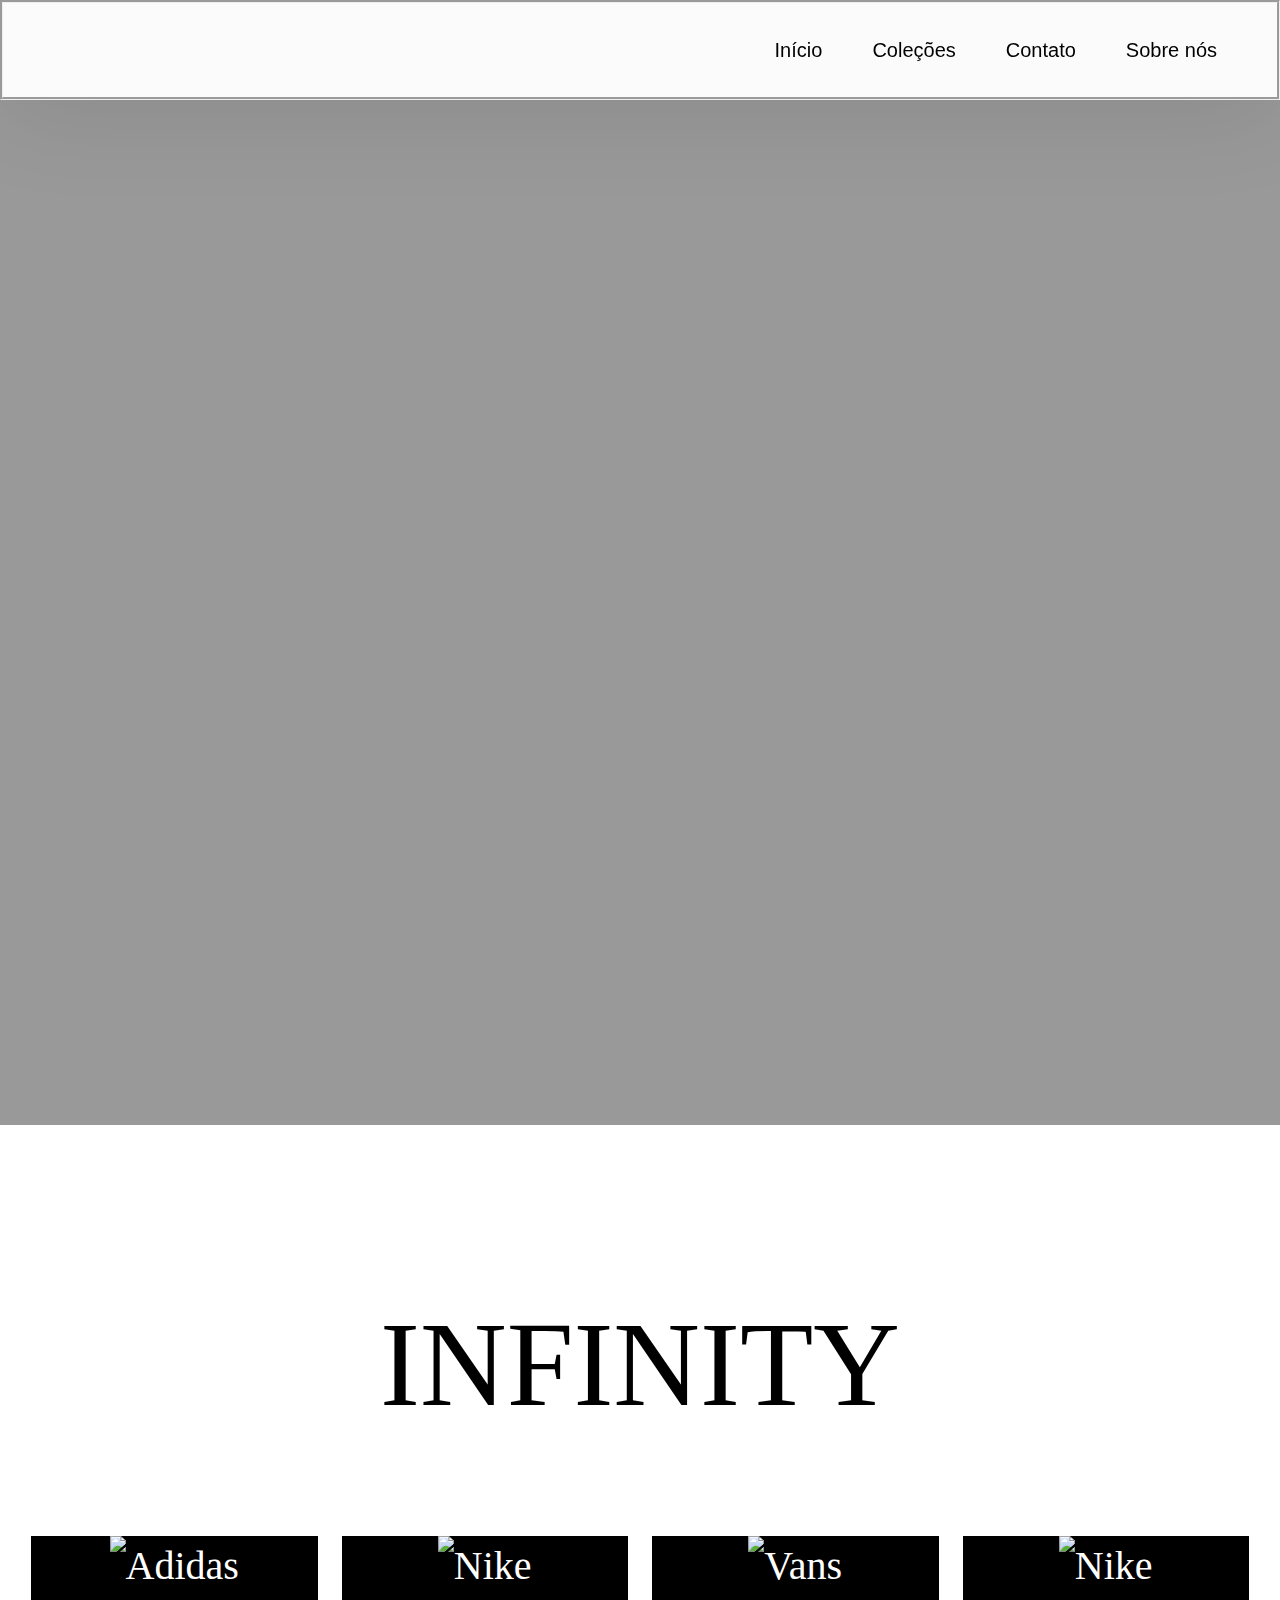
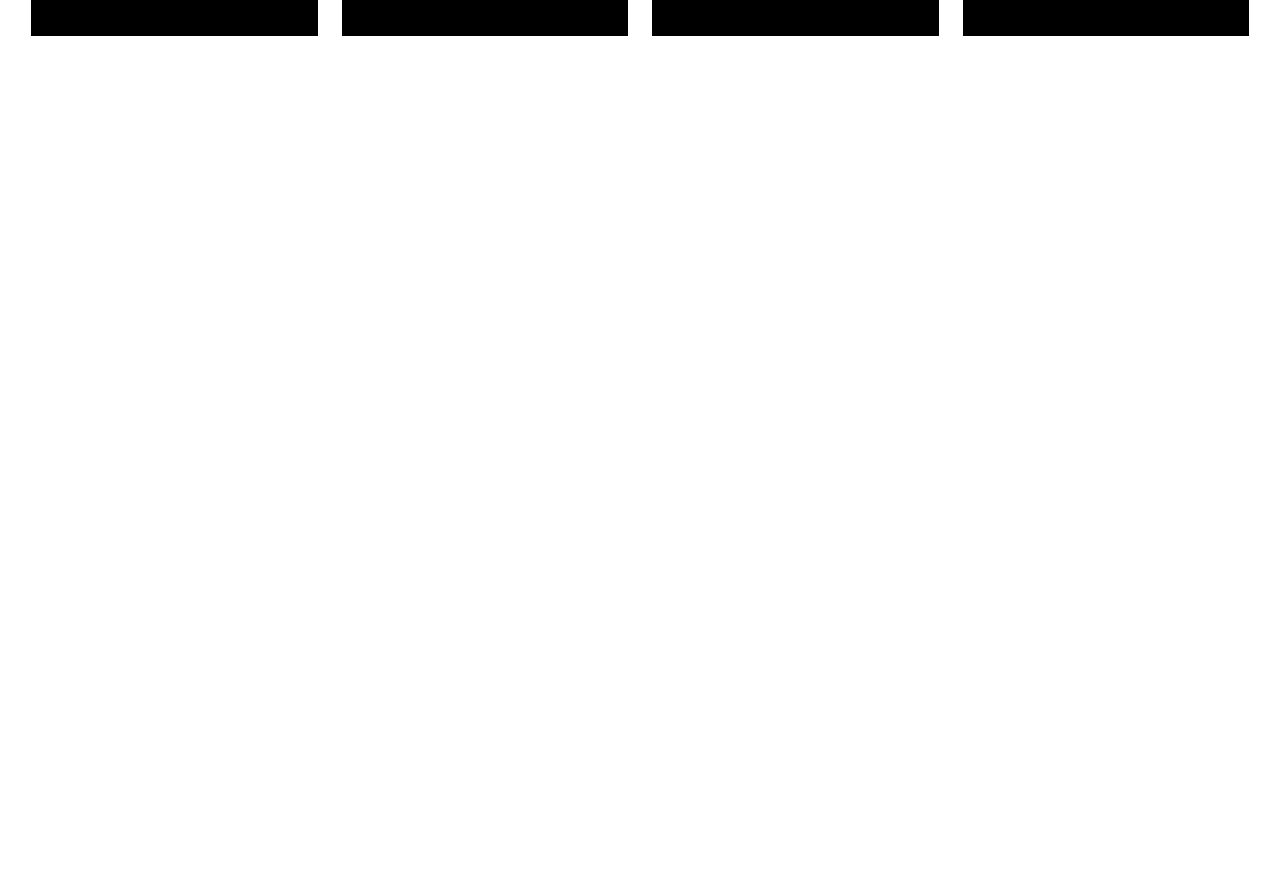
==== index.html @ 361f82e5 "Add files via upload" ====
<!DOCTYPE html>
<html lang="en">
<head>
  <meta charset="UTF-8">
  <link rel="shortcut icon" href="img/infinitodragão2.xcf" type="imagens/x-icon" widht="100px">
  <title>Infinity</title>
  <link rel="stylesheet" href="estilo.css">

</head>
<body>
  <header class="header">
    
    <h1><img src="img/infinty - logo.png" width="150px" alt=""  ></h1>
    <nav>
      <ul>
        <div style="text-align: left;"></div>
        
        <li class="li"> <a href="index.html">Início</a></li>
        <li class="li"> <a href="colecao.html">Coleções</a></li>
        <li class="li"> <a href="contato.html">Contato</a></li>
        <li class="li"> <a href="quemsomos.html">Sobre nós</a></li>
      </div>
      </ul>
    </nav>
  </header>

      <div>
      <section class="hero">
      <video class="hero-video" autoplay muted loop>
        <source src="img/Vídeo para YouTube do metaverso cósmico neon (1).mp4" type="video/mp4">
        
      </video></div>
     </header>

     
     <div class="jumbotron2">
      <div class="jumbotron-text2">
          <div class="animacao h1">
                      <h1 id="textoAnimado"></h1>
                    </div>
                    
                  
                    <script src="script.js"></script>
      
        
  

        <main>
          <section class="fornecedores">
            
            <div class="fornecedores-grid">
              <div class="produto">
                <a href="#">
                  <img src="img/1e4fa2137603735.620e126ab1709.gif"  height="1000px"  alt="Adidas">
                 
                  <h2>ADIDAS</h2>
              
                </a>
              </div>
              <div class="produto">
           
                <a href="#">
                  <img src="" height="5000px" alt="Nike">
                  <h2>Nike</h2>

         
                </a>
              </div>
              <div class="produto">
           
                <a href="#">
                  <img src="img/vanss.gif" height="780px" alt="Vans">
                  <h2>Vans</h2>

                </a>
              </div>
              <div class="produto">
           
                <a href="#">
                  <img src="img/giphy.gif" height="780px" alt="Nike">
                  <h2>PUMA</h2>
                  </div>


                  
          













            </div>
              </div>
                </a>
                  <body>
                  
                  </body>
                  </html>
---- estilo.css ----
style
* {
  box-sizing: border-box;
  margin: 0 auto;
  padding: 0px;
  
}

.header {
  position: fixed;
  width: 100%;
  z-index: 1000;
  background: #000;
  background: #ececec;
  box-shadow: 0 10px 100px rgba(0, 0, 0, 0.1); }
  .header__content {
    display: flex;
    align-items: center;
    justify-content: space-between;
    padding: 1rem 5rem; }
    @media only screen and (max-width: 56.25em) {
      .header__content {
        padding: 0 2rem; } }
  .header__logo-container {
    display: flex;
    align-items: center;
    cursor: pointer;
    color: #333;
    transition: color .3s; }
    .header__logo-container:hover {
      color: #000; }
  .header__logo-img-cont {
    width: 5rem;
    height: 5rem;
    border-radius: 50px;
    overflow: hidden;
    margin-right: 1.5rem;
    background: #0062b9; }
    @media only screen and (max-width: 56.25em) {
      .header__logo-img-cont {
        width: 4.5rem;
        height: 4.5rem;
        margin-right: 1.2rem; } }
  .header__logo-img {
    width: 100%;
    height: 100%;
    object-fit: cover;
    object-position: center;
    display: block; }
  .header__logo-sub {
    font-size: 1.8rem;
    text-transform: uppercase;
    font-weight: 700;
    letter-spacing: 1px; }
  .header__links {
    display: flex; }
    @media only screen and (max-width: 37.5em) {
      .header__links {
        display: none; } }
  .header__link {
    padding: 2.2rem 3rem;
    display: inline-block;
    font-size: 1.6rem;
    color: #333;
    text-transform: uppercase;
    letter-spacing: 1px;
    font-weight: 700;
    transition: color .3s; }
    .header__link:hover {
      color: blue }
    @media only screen and (max-width: 56.25em) {
      .header__link {
        padding: 3rem 1.8rem;
        font-size: 1.5rem; } }
  .header__main-ham-menu-cont {
    display: none;
    width: 3rem;
    padding: 2.2rem 0; }
    @media only screen and (max-width: 37.5em) {
      .header__main-ham-menu-cont {
        display: block; } }
  .header__main-ham-menu {
    width: 100%; }
  .header__main-ham-menu-close {
    width: 100%; }
  .header__sm-menu {
    background: #fff;
    position: absolute;
    width: 100%;
    top: 100%;
    visibility: hidden;
    opacity: 0;
    transition: all .3s;
    box-shadow: 0px 5px 5px 0px rgba(0, 0, 0, 0.1);
    -webkit-box-shadow: 0px 5px 5px 0px rgba(0, 0, 0, 0.1);
    -moz-box-shadow: 0px 5px 5px 0px rgba(0, 0, 0, 0.1); }
    .header__sm-menu--active {
      visibility: hidden;
      opacity: 0; }
      @media only screen and (max-width: 37.5em) {
        .header__sm-menu--active {
          visibility: visible;
          opacity: 1; } }
  .header__sm-menu-link a {
    display: block;
    text-decoration: none;
    padding: 2.5rem 3rem;
    font-size: 1.6rem;
    color: #333;
    text-align: right;
    border-bottom: 1px solid #eee;
    font-weight: 700;
    text-transform: uppercase;
    letter-spacing: 2px;
    transition: color .3s; }
    .header__sm-menu-link a:hover {
      color: #000; }
  .header__sm-menu-link:first-child a {
    border-top: 1px solid #eee; }
  .header__sm-menu-link-last {
    border-bottom: 0; }

.main-footer {
  background: #000;
  color: #fff; }
  .main-footer__upper {
    display: flex;
    justify-content: space-between;
    padding: 8rem 0; }
    @media only screen and (max-width: 56.25em) {
      .main-footer__upper {
        padding: 6rem 0; } }
    @media only screen and (max-width: 37.5em) {
      .main-footer__upper {
        display: block; } }
  .main-footer__row-1 {
    order: 2; }
    @media only screen and (max-width: 56.25em) {
      .main-footer__row-1 {
        margin-bottom: 5rem; } }
  .main-footer__row-2 {
    width: 40%;
    order: 1;
    max-width: 50rem; }
    @media only screen and (max-width: 56.25em) {
      .main-footer__row-2 {
        width: 100%; } }
  .main-footer__short-desc {
    margin-top: 2rem;
    color: #000;
    font-size: 1.5rem;
    line-height: 1.7; }
  .main-footer__social-cont {
    margin-top: 2rem; }
  .main-footer__icon {
    margin-right: 1rem;
    width: 2.5rem; }
    .main-footer__icon--mr-none {
      margin-right: 0; }
  .main-footer__lower {
    padding: 4rem 0;
    border-top: 1px solid #000;
    color: #000;
    font-size: 1.2rem;
    text-align: left;
    text-align: center; }
    .main-footer__lower a {
      text-decoration: underline;
      font-weight: bold;
      margin-left: 2px; }
    @media only screen and (max-width: 56.25em) {
      .main-footer__lower {
        padding: 3.5rem 0; } }





.nav_logo{
  width: 100px;
  height: 70px;
  transform: translate(-1500%,15%);
  
   
}

.barra{
  
  background-color: #734f4f;
}
.header li{
  font-family: 'Gill Sans', 'Gill Sans MT', Calibri, 'Trebuchet MS', sans-serif;

}





.header{
  position: fixed;
  display: flex;
  justify-content: space-between;
  align-items: center;
  padding: 1rem;
  font-family: 'Times New Roman', Times, serif;
  height: 100px;
  background-color: #fffffff6;
  border-style: groove;
  
}


nav ul {
  display: flex;
  list-style: none;
}

nav ul li {
  position: relative;
  margin-right: 5rem;
}

nav a {
  color: #000000;
  
  
}

.hero {
  position: relative;
  height: 125vh;
  background: linear-gradient(to bottom, rgba(0,0,0,0.4), rgba(0,0,0,0.4)), url('img/Vídeo\ para\ YouTube\ do\ metaverso\ cósmico\ neon\ \(1\).mp4') no-repeat center center fixed;
  background-size: cover;
}

.hero-video {
  position: absolute;
  top: -5%;
  left: 0;
  width: 118%;
  height: 115%;
  z-index: 0;
  opacity: 4.8;
}

.hero-content {
  position: absolute;
  top: 50%;
  left: 0;
  transform: translate(-50%, -50%);
  text-align: center;
  color:#000;
}

.hero-content h1 {
  font-size: 4rem;
  margin-bottom: 1rem;
}

.hero-content a {
  display: inline-block;
  padding: 1rem 2rem;
  background-color: #fff;
  color: #333;
  border-radius: 5px;
  font-size: 1.5rem;
  text-transform: uppercase;
  text-decoration: none;
  margin-top: 1rem;
}



 footer {
    position: absolute;
    bottom: -10%;
    width: 2220%;
    height: 50px; /* altura do rodapé */
    background-color: (0, 0, 0) /* cor de fundo do rodapé */
  }
  
  .footer-container {
    width: 150%;
    max-width: 1000px; /* largura máxima do conteúdo */
    margin: 1 auto; /* centraliza o conteúdo na horizontal */
    text-align: center; /* centraliza o texto na vertical */
    font-family: 'Times New Roman', Times, serif;
    color: #000;
    
  }
  
  .footer-container p {
    text-align: center;
    line-height: 150px; /* alinha verticalmente o texto */
    color: #000;
    margin: 0px; /* remove as margens padrão do parágrafo */
  }
  
/* estilo geral */

* {
    box-sizing: border-box;
    margin: 0;
    padding: 0;
  }
  
  body {
    font-family: Cambria, Cochin, Georgia, Times, 'Times New Roman', serif;
    font-size: 20px;
    line-height: 1.5;
    color: #f0f0f0(12, 11, 11);
  }
  
  header, main, footer {
    max-width: 2500px;
    margin: 10 auto;
  }
  
  /* estilo dos produtos */
  
  .produtos {
    
    text-align: center;
    font-family: 'Times New Roman', Times, serif;
   
  }
  
  .produtos h1 {
    font-size: 36px;
    font-weight: bold;
    margin-bottom: 20px;
    
  }
  .produtos h2 {
    font-size: 36px;
    font-weight: bold;
    margin-bottom: 20px;
    align-items: end;
    
  }
  
  
  .produtos-grid {
    display: grid;
    grid-template-columns: repeat(4, 1fr);
    grid-gap: 20px;
    background-color: #070606;
  }
  
  .produto {
    border: 10px solid  ;
    padding: px;
    background-color: #000000;
    text-align: center;
  }
  
  .produto img {
    width: 100%;
    max-height: 300px;
    object-fit: initial;
    margin-bottom: 10px;

  }

  /* estilo dos fornecedorres */
  
  .fornecedores {
    margin-top: 50px;
    text-align: center;
    font-family:Georgia, 'Times New Roman', Times, serif;
    transition: all 0.2s ease;
   
  }
  
  .fornecedores h1 {
    font-size: 36px;

    margin-bottom: 20px;
    
  }
  
  .fornecedores-grid {
    display: grid;
    grid-template-columns: repeat(4, 1fr);
    grid-gap: 4px;
    transition: all 0.2s ease;
    background-color: #ffffff;
   
    
    
  }
  
  .fornecedores {
    border: 1px solid;
    padding: 20px;
    background-color: #ffffff;
    text-align: center;
    transition: all 0.2s ease;
  }
  
  .fornecedores img {
    width: 100%;
    max-height: 600px;
    object-fit: initial;
    margin-bottom: 10px;
    transition: all 0.2s ease;
    

  }

html {
  font-size: 62.5%;
  scroll-behavior: smooth; }
  @media only screen and (max-width: 75em) {
    html {
      font-size: 59%; } }
  @media only screen and (max-width: 56.25em) {
    html {
      font-size: 56%; } }
  @media only screen and (min-width: 112.5em) {
    html {
      font-size: 65%; } }

body {
  box-sizing: border-box;
  position: relative;
  line-height: 1.5;
  font-family: sans-serif;
  overflow-x: hidden;
  overflow-y: scroll;
  font-family: 'Source Sans Pro', sans-serif; }

a {
  text-decoration: none;
  color: inherit; }

li {
  list-style: none; }

input:focus,
button:focus,
a:focus,
textarea:focus {
  outline: none; }

button {
  border: none;
  cursor: pointer; }

textarea {
  resize: none; }

.heading-primary {
  font-size: 6rem;
  text-transform: uppercase;
  letter-spacing: 3px;
  text-align: center; }
  @media only screen and (max-width: 37.5em) {
    .heading-primary {
      font-size: 4.5rem; } }

.heading-sec__mb-bg {
  margin-bottom: 11rem; }
  @media only screen and (max-width: 56.25em) {
    .heading-sec__mb-bg {
      margin-bottom: 8rem; } }

.heading-sec__mb-med {
  margin-bottom: 9rem; }
  @media only screen and (max-width: 56.25em) {
    .heading-sec__mb-med {
      margin-bottom: 8rem; } }

.heading-sec__main {
  display: block;
  font-size: 4rem;
  text-transform: uppercase;
  letter-spacing: 1px;
  letter-spacing: 3px;
  text-align: center;
  margin-bottom: 3.5rem;
  position: relative; }
  .heading-sec__main--lt {
    color: #fff; }
    .heading-sec__main--lt::after {
      content: '';
      background: #fff !important; }
  .heading-sec__main::after {
    content: '';
    position: absolute;
    top: calc(100% + 1.5rem);
    height: 5px;
    width: 3rem;
    background: #0062b9;
    left: 50%;
    transform: translateX(-50%);
    border-radius: 5px; }
    @media only screen and (max-width: 37.5em) {
      .heading-sec__main::after {
        top: calc(100% + 1.2rem); } }


.heading-sm {
  font-size: 2.2rem;
  text-transform: uppercase;
  letter-spacing: 1px; }

.main-container {
  max-width: 120rem;
  margin: auto;
  width: 92%; }

.btn {
  background: #fff;
  color: #333;
  text-transform: uppercase;
  letter-spacing: 2px;
  display: inline-block;
  font-weight: 700;
  border-radius: 5px;
  box-shadow: 0 5px 15px 0 rgba(0, 0, 0, 0.15);
  transition: transform .3s; }
  .btn:hover {
    transform: translateY(-3px); }
  .btn--bg {
    padding: 1.5rem 8rem;
    font-size: 2rem; }
  .btn--med {
    padding: 1.5rem 5rem;
    font-size: 1.6rem; }
  .btn--theme {
    background: #0062b9;
    color: #fff; }
  .btn--theme-inv {
    color: #0062b9;
    background: #fff;
    border: 2px solid #0062b9;
    box-shadow: none;
    padding: calc(1.5rem - 2px) calc(5rem - 2px); }

.sec-pad {
  padding: 12rem 0; }
  @media only screen and (max-width: 56.25em) {
    .sec-pad {
      padding: 8rem 0; } }

.text-primary {
  color: #fff;
  font-size: 2.2rem;
  text-align: center;
  width: 100%;
  line-height: 1.6; }
  @media only screen and (max-width: 37.5em) {
    .text-primary {
      font-size: 2rem; } }


.contact {
  background: linear-gradient(to right, rgba(0, 110, 219, 0.8), rgba(176, 6, 255, 0.8)), url(../../assets/svg/common-bg.svg);
  background-size: cover;
  background-position: center; }
  .contact__form-container {
    box-shadow: 0 0 10px rgba(255, 255, 255, 0.1);
    background: white;
    padding: 4rem;
    margin-top: 6rem;
    max-width: 80rem;
    text-align: right;
    width: 95%;
    border-radius: 5px;
    margin: 5rem auto 0 auto; }
    @media only screen and (max-width: 37.5em) {
      .contact__form-container {
        padding: 3rem; } }
  .contact__form-field {
    margin-bottom: 4rem; }
    @media only screen and (max-width: 37.5em) {
      .contact__form-field {
        margin-bottom: 3rem; } }
  .contact__form-label {
    color: #666;
    font-size: 1.4rem;
    letter-spacing: 1px;
    font-weight: 700;
    margin-bottom: 1rem;
    display: block;
    text-align: left; }
  .contact__form-input {
    color: #333;
    padding: 2rem;
    width: 100%;
    border: 1px solid #ebebeb;
    font-size: 1.6rem;
    letter-spacing: 0px;
    background: #f0f0f0;
    border-radius: 5px;
    font-weight: 600;
    /* Code for Modern Browsers */
    /* Code for WebKit, Blink, Edge */
    /* Code for Internet Explorer 10-11 */
    /* Code for Microsoft Edge */
    /* Code for Mozilla Firefox 4 to 18 */
    /* Code for Mozilla Firefox 19+ */ }
    .contact__form-input::placeholder {
      color: #999;
      font-weight: 600;
      font-size: 1.6rem; }
    .contact__form-input::-webkit-input-placeholder {
      color: #999;
      font-weight: 600;
      font-size: 1.6rem; }
    .contact__form-input:-ms-input-placeholder {
      color: #999;
      font-weight: 600;
      font-size: 1.6rem; }
    .contact__form-input::-ms-input-placeholder {
      color: #999;
      font-weight: 600;
      font-size: 1.6rem; }
    .contact__form-input:-moz-placeholder {
      opacity: 1;
      color: #999;
      font-weight: 600;
      font-size: 1.6rem; }
    .contact__form-input::-moz-placeholder {
      opacity: 1;
      color: #999;
      font-weight: 600;
      font-size: 1.6rem; }
  .contact__btn {
    width: 30%;
    padding: 2rem 4rem;
    font-size: 1.6rem; }
    @media only screen and (max-width: 37.5em) {
      .contact__btn {
        width: 100%; } }
























































        body {
          font-family: 'Raleway', sans-serif;
          background: #000000(242, 242, 242, .6);
          margin: 0;
        }
        
        * {
          box-sizing: border-box
        }
        
       
        .navbar {
          background-color: rgb(255, 255, 255);
          position: fixed; 
          top: 0; 
          width: 100%; 
          display: flex;
          justify-content: center;
        }
        
        .navbar a {
          font-weight: 200;
          color: #110303;
          padding: 14px 16px;
          text-decoration: none;
        }

        .navbar2 {
          background-color:#eee(52, 24, 129);
          position: absolute; 
          top: 0; 
          width: 100%; 
          display: flex;
          justify-content: center;
        }
        
        .navbar2 a {
          font-weight: 200;
          color: #000;
          padding: 14px 16px;
          text-decoration: none;
        }

        .anchor {
          display: block;
          position: relative;
          top: -70px;
          visibility: hidden;
        }
        
        
        .jumbotron {
          height: 55vh; 
          background: linear-gradient(#485ef0f6 0%, #dddddd 100%);
          margin-bottom: 0; 
        
          display: flex;
          flex-direction: column;
        }
        
        .jumbotron-text {
      
          font-weight: 400;
          font-size: 2em;
          color: white;
          text-align: center;
          padding-top: 150px;
        }
        
        .jumbotron-text h1 {
         
          text-transform: uppercase;
          font-weight: 800;
          font-size: 3em;
          margin-bottom: 0;
          
        }
        
        .jumbotron-text p {
          margin: 0;
          align-items: center;
          text-transform: none;
          margin-bottom: 0;
        }



        .jumbotron2 {
          height: 150vh; 
          background: rgb(255, 255, 255); 
          margin-bottom: 0; 
        
          display: flex;
          flex-direction: column;
        }
        
        .jumbotron-text2 {
      
          font-family: 'Segoe UI', Tahoma, Geneva, Verdana, sans-serif;
          font-weight: 400;
          font-size: 2em;
          color: rgb(255, 255, 255);
          text-align: center;
          padding-top: 150px;
        }
        
        .jumbotron-text2 h1 {
         
          text-transform: uppercase;
          font-weight: 100;
          font-size: 3em;
          margin-bottom: 0;
          font-family: Georgia, 'Times New Roman', Times, serif;
          color: #000;
          
        }

                
        .jumbotron-text3 h3 {
         
          text-transform: uppercase;
          font-weight: 800;
          font-size: 3em;
          margin-bottom: 0;
          font-family: 'Times New Roman', Times, serif;
          color: #000;
        }

        .jumbotron-text p {
          margin: 0;
        }

        .ul-social {
          text-align: center;
          padding-left: 0;
        }
        
        .li-social-links {
          display: inline-block;
          list-style: none;
        }
        
        .social {
          font-size: 2em;
          color: white;
          padding: 20px;
        }
        
      
        #down-arrow {
      
          margin-top: auto;
          text-align: center;
         
        }
        
        #down-arrow a {
          color: rgb(255, 255, 255);
        }
        
      
        .container {
      
          display: flex;
          flex-direction: column;
        }
        
        .row {
          display: flex;
          background-color: rgb(0, 0, 0);
        }
        
        .white {
          background: rgb(172, 172, 172);
        }
        
        .side-content {
          flex: 0 0 16.6%;
          
        }
        
        .main-content {
          flex: 0 0 66.6%;
          margin-top: 2rem;
          margin-bottom: 3rem;
         
          
        }

        .content-header h2{
          font-family: 'Gill Sans', 'Gill Sans MT', Calibri, 'Trebuchet MS', sans-serif;
          

        }
        
        .side-content-sm {
          flex: 0 0 10%;
        }
        
        .main-content-lg {
          flex: 0 0 80%;
          margin-top: 2rem;
          margin-bottom: 3rem;
          
        }
        
        .box-shadow {
          -webkit-box-shadow: 0px 0px 1px 0px rgba(0,0,0,0.75);
          -moz-box-shadow: 0px 0px 1px 0px rgba(0,0,0,0.75);
          box-shadow: 0px 0px 1px 0px rgba(0,0,0,0.75);
        }
        
        h2 {
          font-weight: 200;
          font-size: 2rem;
          color: rgb(0, 0, 0);
          text-transform: uppercase;
          text-align: center;
        }
        
        .content-body {
          text-align: center;
          line-height: 1.5;
          color: #ffffff(14, 32, 110, 0.75);
           background-color: #000;
          
        }
        .content-body1 p{
          color: #ffffff;
          font-size: medium;
          font-family: 'Gill Sans', 'Gill Sans MT', Calibri, 'Trebuchet MS', sans-serif;
          text-align: center;
          line-height: 1.5;
          
        }
        

 
        
   
        .animacao h1 {
          animation: mudarPalavras 2s infinite;
        }
        
        @keyframes mudarPalavras {
          0% {
            opacity: 1;
          }
          33% {
            opacity: 0;
          }
          66% {
            opacity: 0;
          }
          100% {
            opacity: 1;
          }
        }

          .nj img{
           
            position: center;
            padding: 5px;
            background: linear-gradient(45deg, red,blue);
            border-radius: 20px;
            height: 300px;
            margin-left: 100px;
          
          }

          .texto{
            text-align: center;
            align-items: start;
            justify-items: center;
            
            
          }









          /*otavio*/


          



          .about {
            width: 100%;
            padding: 40px 0px;
            border-radius: 10px;
            border-style: ridge;
            border-color: #200c0c;
            background: #c7c7c7;
          }
          .about img {
            height: auto;
            width: 430px;
            transition: 0.5s;
            position: relative  ;
            padding: 5px;
            
            border-radius: 20px;
            height: 300px;
            justify-items: left;
            margin-left: -300px;
          
            
          }
          .img  {
        
            transform: scale(1.01);
            padding-top: 15px; /*espaçamentoentre objeto e o topo da pagina */
            left: 100px;
            overflow: hidden;
            position: static;
            
            
          }
          .about-text {
            width: 550px;
           
          }
          .main {
            width: 1130px;
            max-width: 95%;
            display: flex;
            margin: 0 auto;
            align-items: center;
            justify-content: space-around;
            background: linear-gradient(-45deg, #7e7e7ef6 0%, #000000 100%);
            
            
          }

          .main img{
            position: center;
            padding: 5px;
            background: linear-gradient(45deg, red,blue);
            border-radius: 20px;
            height: 300px;
         
          }
          .about-text h2 {
            color: white;
            font-size: 75px;
            text-transform: capitalize;
            margin-bottom: 20px;
          }
          .about-text h5 {
            color: white;
            letter-spacing: 2px;
            font-size: 22px;
            margin-bottom: 25px;
            text-transform: capitalize;
          }
          .about-text p {
            color: rgba(255, 255, 255, 0.8);
            letter-spacing: 1px;
            font-size: 18px;
            line-height: 28px;
            margin-bottom: 45px;
            font-family: 'Gill Sans', 'Gill Sans MT', Calibri, 'Trebuchet MS', sans-serif;
          }
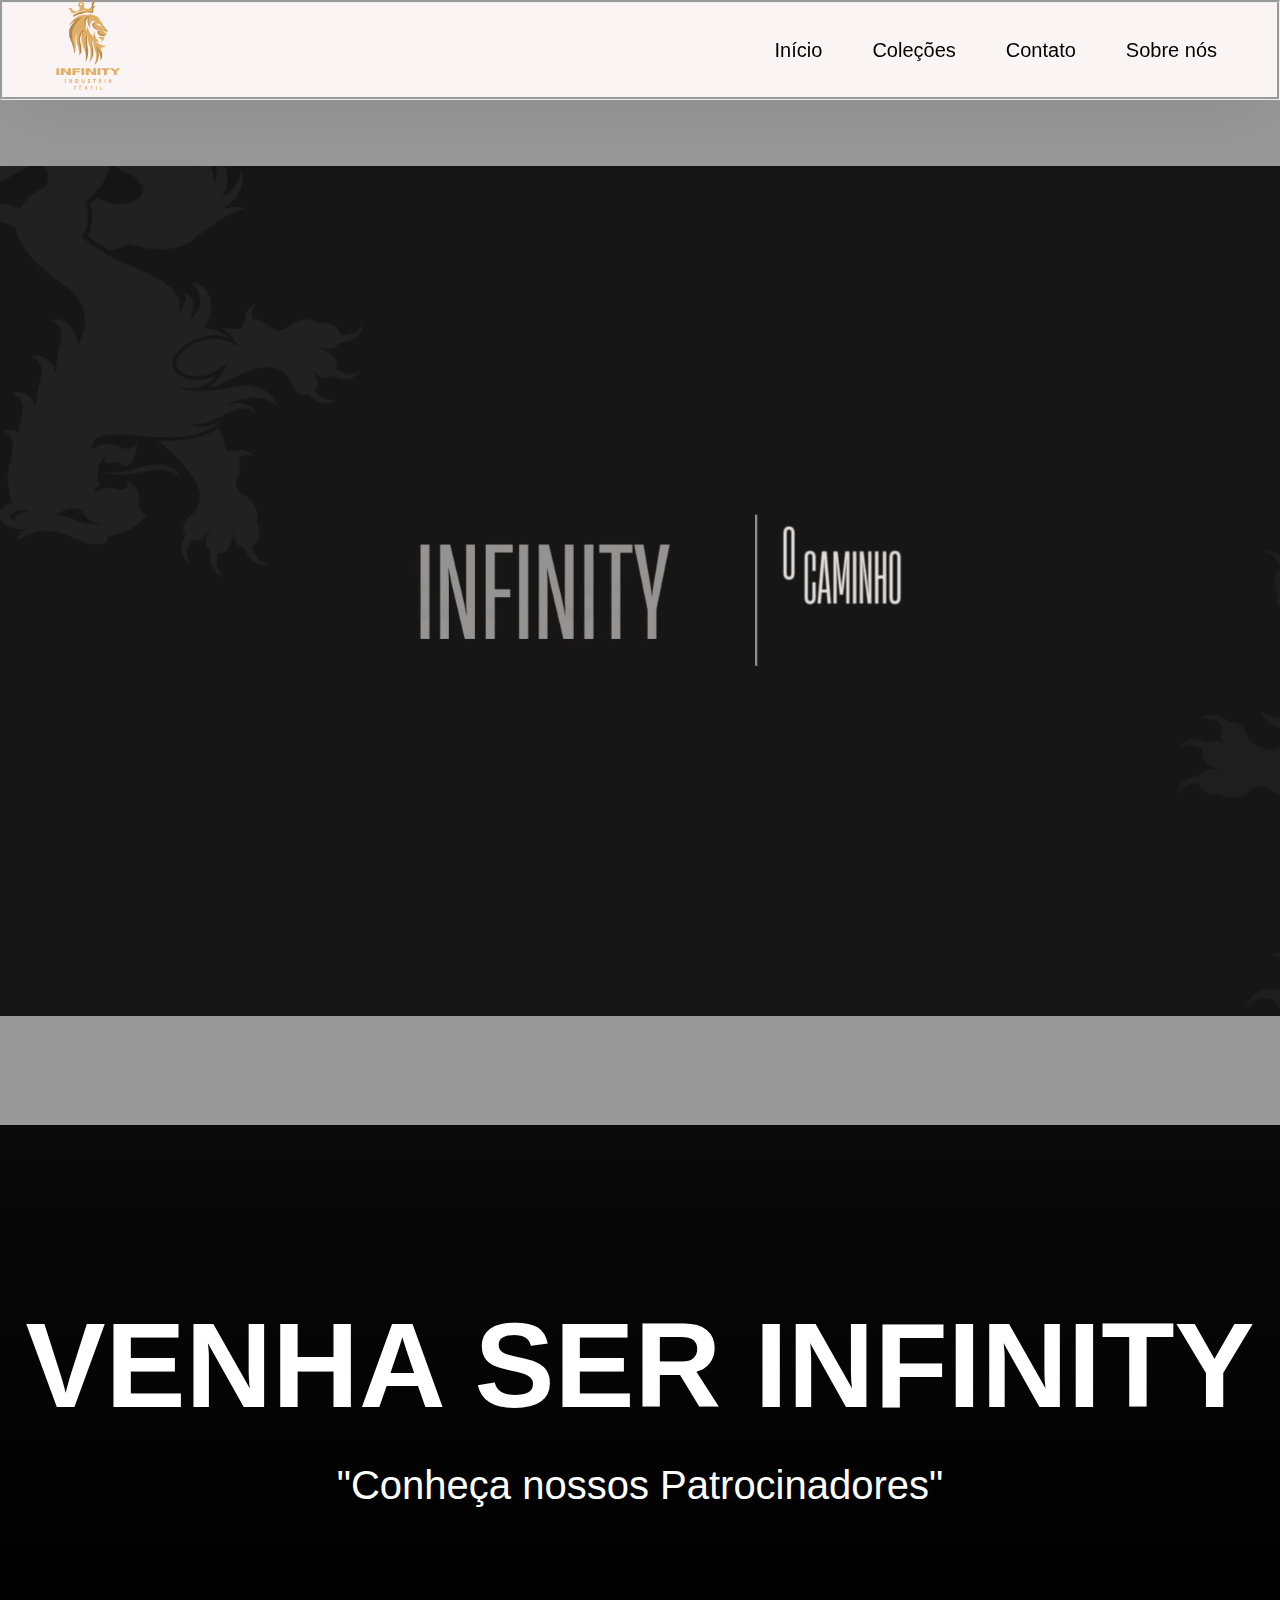
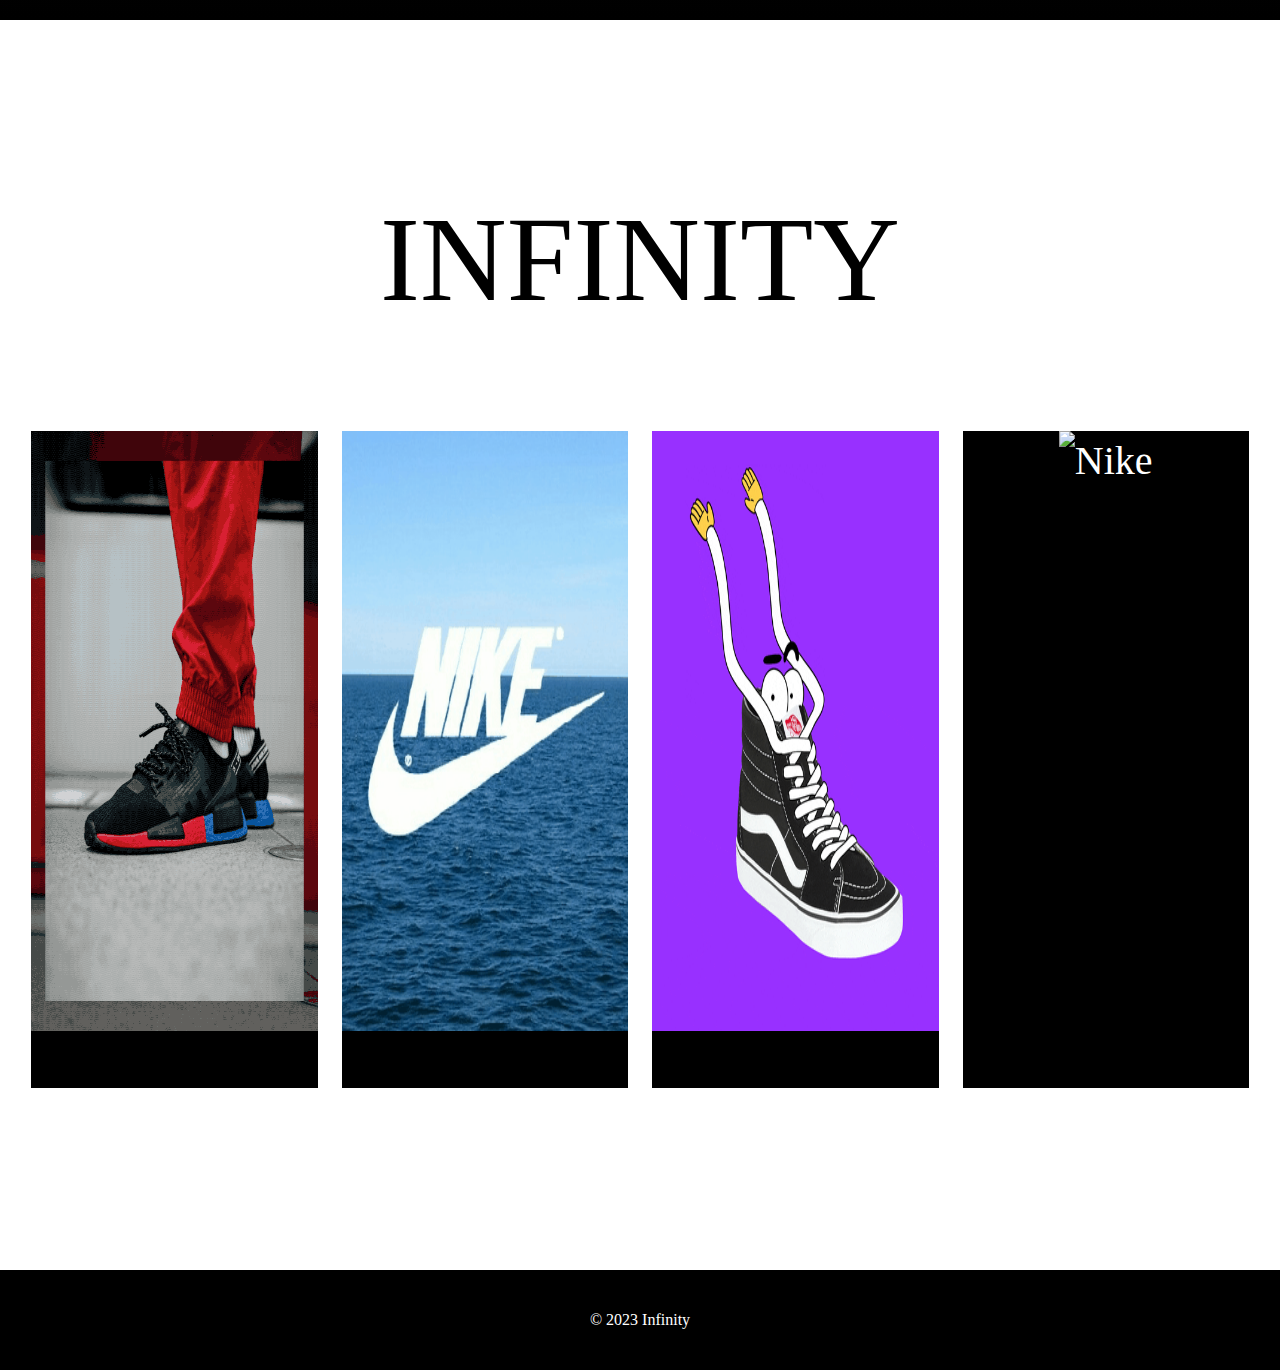
==== commit eaa53afa: "." ====
--- a/index.html
+++ b/index.html
@@ -2,18 +2,20 @@
 <html lang="en">
 <head>
   <meta charset="UTF-8">
-  <link rel="shortcut icon" href="img/infinitodragão2.xcf" type="imagens/x-icon" widht="100px">
+  <link rel="shortcut icon" href="img/Brown Mascot Lion Free Logo (1).png" type="imagens/x-icon" widht="100px">
   <title>Infinity</title>
   <link rel="stylesheet" href="estilo.css">
 
 </head>
 <body>
+
   <header class="header">
     
-    <h1><img src="img/infinty - logo.png" width="150px" alt=""  ></h1>
+    <h1><img src="img/Brown Mascot Lion Free Logo (1).png" width="150px" alt=""  ></h1>
     <nav>
       <ul>
-        <div style="text-align: left;"></div>
+        <div class="barra"></div>
+        <div style="text-align:justify;"></div>
         
         <li class="li"> <a href="index.html">Início</a></li>
         <li class="li"> <a href="colecao.html">Coleções</a></li>
@@ -23,6 +25,7 @@
       </ul>
     </nav>
   </header>
+       
 
       <div>
       <section class="hero">
@@ -31,6 +34,28 @@
         
       </video></div>
      </header>
+
+     <div class="jumbotron">
+      <div class="jumbotron-text">
+        <div style="background-color: black;"></div>
+        <h1>VENHA SER INFINITY</h1>
+        <p>"Conheça nossos Patrocinadores"</p>
+      </div>
+          <ul class="ul-social">
+        
+          <li class="li-social-links">
+            
+          </li>
+        </ul>
+      </div>
+     
+
+      
+
+
+
+
+
 
      
      <div class="jumbotron2">
@@ -41,9 +66,11 @@
                     
                   
                     <script src="script.js"></script>
+
+
+
+                    
       
-        
-  
 
         <main>
           <section class="fornecedores">
@@ -60,7 +87,7 @@
               <div class="produto">
            
                 <a href="#">
-                  <img src="" height="5000px" alt="Nike">
+                  <img src="img/ABC.gif" height="5000px" alt="Nike">
                   <h2>Nike</h2>
 
          
@@ -81,27 +108,22 @@
                   <h2>PUMA</h2>
                   </div>
 
+                  
+           
+       
 
+       
                   
-          
-
-
-
-
-
-
-
-
-
-
-
-
-
-            </div>
-              </div>
-                </a>
-                  <body>
-                  
+       
+                
+                     
+    </DIV>
+    <footer3>
+      <p>© 2023 Infinity</p>
+    </footer3>
+  </DIV>
+                  </div>
+                  </div>
                   </body>
                   </html>
                   
--- a/estilo.css
+++ b/estilo.css
@@ -1,3 +1,1354 @@
+style
+* {
+  box-sizing: border-box;
+  margin: 0 auto;
+  padding: 0px;
+}
+
+.nav_logo{
+  width: 100px;
+  height: 70px;
+  transform: translate(-1500%,15%);
+  
+}
+
+
+
+header {
+  position: relative;
+  display: flex;
+  justify-content: space-between;
+  align-items: center;
+  padding: 1rem;
+  background-color: rgb(0, 0, 0);
+  font-family: 'Times New Roman', Times, serif;
+  height: 100px;
+  
+}
+
+nav ul {
+  display: flex;
+  list-style: none;
+}
+
+nav ul li {
+  position: relative;
+  margin-right: 5rem;
+}
+
+nav a {
+  color: #000000;
+  text-decoration: aqua;
+}
+
+.hero {
+  position: relative;
+  height: 125vh;
+  background: linear-gradient(to bottom, rgba(0,0,0,0.4), rgba(0,0,0,0.4)), url('img/Vídeo\ para\ YouTube\ do\ metaverso\ cósmico\ neon\ \(1\).mp4') no-repeat center center fixed;
+  background-size: cover;
+}
+
+.hero-video {
+  position: absolute;
+  top: -5%;
+  left: 0;
+  width: 118%;
+  height: 115%;
+  z-index: 0;
+  opacity: 4.8;
+}
+
+.hero-content {
+  position: absolute;
+  top: 50%;
+  left: 0;
+  transform: translate(-50%, -50%);
+  text-align: center;
+  color:#000;
+}
+
+.hero-content h1 {
+  font-size: 4rem;
+  margin-bottom: 1rem;
+}
+
+.hero-content a {
+  display: inline-block;
+  padding: 1rem 2rem;
+  background-color: #fff;
+  color: #333;
+  border-radius: 5px;
+  font-size: 1.5rem;
+  text-transform: uppercase;
+  text-decoration: none;
+  margin-top: 1rem;
+}
+
+
+
+ footer {
+    position: relative;
+    bottom: 0;
+    width: 1000%;
+    height: 0px; /* altura do rodapé */
+    background-color: #000 /* cor de fundo do rodapé */
+   
+  }
+  
+  .footer-container {
+    width: 900%;
+    max-width: 1500px; /* largura máxima do conteúdo */
+    margin: 5 auto; /* centraliza o conteúdo na horizontal */
+    text-align: center; /* centraliza o texto na vertical */
+    height: 100px;
+    font-family: 'Times New Roman', Times, serif;
+    color: #ffffff;
+    background-color: #000;
+    
+  }
+
+  
+/* estilo geral */
+
+* {
+    box-sizing: border-box;
+    margin: 0;
+    padding: 0;
+  }
+  
+  body {
+    font-family: Cambria, Cochin, Georgia, Times, 'Times New Roman', serif;
+    font-size: 20px;
+    line-height: 1.5;
+    color: #f0f0f0(12, 11, 11);
+  }
+  
+  header, main, footer {
+    max-width: 2500px;
+    margin: 10 auto;
+  }
+  
+  /* estilo dos produtos */
+  
+  .produtos {
+    
+    text-align: center;
+    font-family: 'Times New Roman', Times, serif;
+   
+  }
+  
+  .produtos h1 {
+    font-size: 36px;
+    font-weight: bold;
+    margin-bottom: 20px;
+    
+  }
+  
+  .produtos-grid {
+    display: grid;
+    grid-template-columns: repeat(4, 1fr);
+    grid-gap: 20px;
+    background-color: #070606;
+  }
+  
+  .produto {
+    border: 10px solid  ;
+    padding: px;
+    background-color: #000000;
+    text-align: center;
+  }
+  
+  .produto img {
+    width: 100%;
+    max-height: 300px;
+    object-fit: initial;
+    margin-bottom: 10px;
+
+  }
+
+  /* estilo dos fornecedorres */
+  
+  .fornecedores {
+    margin-top: 50px;
+    text-align: center;
+    font-family:Georgia, 'Times New Roman', Times, serif;
+    transition: all 0.2s ease;
+   
+  }
+  
+  .fornecedores h1 {
+    font-size: 36px;
+
+    margin-bottom: 20px;
+    
+  }
+  
+  .fornecedores-grid {
+    display: grid;
+    grid-template-columns: repeat(4, 1fr);
+    grid-gap: 4px;
+    transition: all 0.2s ease;
+    background-color: #ffffff;
+   
+    
+    
+  }
+  
+  .fornecedores {
+    border: 1px solid;
+    padding: 20px;
+    background-color: #ffffff;
+    text-align: center;
+    transition: all 0.2s ease;
+  }
+  
+  .fornecedores img {
+    width: 100%;
+    max-height: 600px;
+    object-fit: initial;
+    margin-bottom: 10px;
+    transition: all 0.2s ease;
+    
+
+  }
+
+
+
+
+
+
+
+
+
+
+
+
+
+
+
+
+
+
+
+
+
+
+
+
+
+
+
+
+
+
+html {
+  font-size: 62.5%;
+  scroll-behavior: smooth; }
+  @media only screen and (max-width: 75em) {
+    html {
+      font-size: 59%; } }
+  @media only screen and (max-width: 56.25em) {
+    html {
+      font-size: 56%; } }
+  @media only screen and (min-width: 112.5em) {
+    html {
+      font-size: 65%; } }
+
+body {
+  box-sizing: border-box;
+  position: relative;
+  line-height: 1.5;
+  font-family: sans-serif;
+  overflow-x: hidden;
+  overflow-y: scroll;
+  font-family: 'Source Sans Pro', sans-serif; }
+
+a {
+  text-decoration: none;
+  color: inherit; }
+
+li {
+  list-style: none; }
+
+input:focus,
+button:focus,
+a:focus,
+textarea:focus {
+  outline: none; }
+
+button {
+  border: none;
+  cursor: pointer; }
+
+textarea {
+  resize: none; }
+
+.heading-primary {
+  font-size: 6rem;
+  text-transform: uppercase;
+  letter-spacing: 3px;
+  text-align: center; }
+  @media only screen and (max-width: 37.5em) {
+    .heading-primary {
+      font-size: 4.5rem; } }
+
+.heading-sec__mb-bg {
+  margin-bottom: 11rem; }
+  @media only screen and (max-width: 56.25em) {
+    .heading-sec__mb-bg {
+      margin-bottom: 8rem; } }
+
+.heading-sec__mb-med {
+  margin-bottom: 9rem; }
+  @media only screen and (max-width: 56.25em) {
+    .heading-sec__mb-med {
+      margin-bottom: 8rem; } }
+
+.heading-sec__main {
+  display: block;
+  font-size: 4rem;
+  text-transform: uppercase;
+  letter-spacing: 1px;
+  letter-spacing: 3px;
+  text-align: center;
+  margin-bottom: 3.5rem;
+  position: relative; }
+  .heading-sec__main--lt {
+    color: #fff; }
+    .heading-sec__main--lt::after {
+      content: '';
+      background: #fff !important; }
+  .heading-sec__main::after {
+    content: '';
+    position: absolute;
+    top: calc(100% + 1.5rem);
+    height: 5px;
+    width: 3rem;
+    background: #0062b9;
+    left: 50%;
+    transform: translateX(-50%);
+    border-radius: 5px; }
+    @media only screen and (max-width: 37.5em) {
+      .heading-sec__main::after {
+        top: calc(100% + 1.2rem); } }
+
+
+.heading-sm {
+  font-size: 2.2rem;
+  text-transform: uppercase;
+  letter-spacing: 1px; }
+
+.main-container {
+  max-width: 120rem;
+  margin: auto;
+  width: 92%; }
+
+.btn {
+  background: #fff;
+  color: #333;
+  text-transform: uppercase;
+  letter-spacing: 2px;
+  display: inline-block;
+  font-weight: 700;
+  border-radius: 5px;
+  box-shadow: 0 5px 15px 0 rgba(0, 0, 0, 0.15);
+  transition: transform .3s; }
+  .btn:hover {
+    transform: translateY(-3px); }
+  .btn--bg {
+    padding: 1.5rem 8rem;
+    font-size: 2rem; }
+  .btn--med {
+    padding: 1.5rem 5rem;
+    font-size: 1.6rem; }
+  .btn--theme {
+    background: #0062b9;
+    color: #fff; }
+  .btn--theme-inv {
+    color: #0062b9;
+    background: #fff;
+    border: 2px solid #0062b9;
+    box-shadow: none;
+    padding: calc(1.5rem - 2px) calc(5rem - 2px); }
+
+.sec-pad {
+  padding: 12rem 0; }
+  @media only screen and (max-width: 56.25em) {
+    .sec-pad {
+      padding: 8rem 0; } }
+
+.text-primary {
+  color: #fff;
+  font-size: 2.2rem;
+  text-align: center;
+  width: 100%;
+  line-height: 1.6; }
+  @media only screen and (max-width: 37.5em) {
+    .text-primary {
+      font-size: 2rem; } }
+
+
+.contact {
+  background: linear-gradient(to right, rgba(0, 110, 219, 0.8), rgba(176, 6, 255, 0.8)), url(../../assets/svg/common-bg.svg);
+  background-size: cover;
+  background-position: center; }
+  .contact__form-container {
+    box-shadow: 0 0 10px rgba(255, 255, 255, 0.1);
+    background: white;
+    padding: 4rem;
+    margin-top: 6rem;
+    max-width: 80rem;
+    text-align: right;
+    width: 95%;
+    border-radius: 5px;
+    margin: 5rem auto 0 auto; }
+    @media only screen and (max-width: 37.5em) {
+      .contact__form-container {
+        padding: 3rem; } }
+  .contact__form-field {
+    margin-bottom: 4rem; }
+    @media only screen and (max-width: 37.5em) {
+      .contact__form-field {
+        margin-bottom: 3rem; } }
+  .contact__form-label {
+    color: #666;
+    font-size: 1.4rem;
+    letter-spacing: 1px;
+    font-weight: 700;
+    margin-bottom: 1rem;
+    display: block;
+    text-align: left; }
+  .contact__form-input {
+    color: #333;
+    padding: 2rem;
+    width: 100%;
+    border: 1px solid #ebebeb;
+    font-size: 1.6rem;
+    letter-spacing: 0px;
+    background: #f0f0f0;
+    border-radius: 5px;
+    font-weight: 600;
+    /* Code for Modern Browsers */
+    /* Code for WebKit, Blink, Edge */
+    /* Code for Internet Explorer 10-11 */
+    /* Code for Microsoft Edge */
+    /* Code for Mozilla Firefox 4 to 18 */
+    /* Code for Mozilla Firefox 19+ */ }
+    .contact__form-input::placeholder {
+      color: #999;
+      font-weight: 600;
+      font-size: 1.6rem; }
+    .contact__form-input::-webkit-input-placeholder {
+      color: #999;
+      font-weight: 600;
+      font-size: 1.6rem; }
+    .contact__form-input:-ms-input-placeholder {
+      color: #999;
+      font-weight: 600;
+      font-size: 1.6rem; }
+    .contact__form-input::-ms-input-placeholder {
+      color: #999;
+      font-weight: 600;
+      font-size: 1.6rem; }
+    .contact__form-input:-moz-placeholder {
+      opacity: 1;
+      color: #999;
+      font-weight: 600;
+      font-size: 1.6rem; }
+    .contact__form-input::-moz-placeholder {
+      opacity: 1;
+      color: #999;
+      font-weight: 600;
+      font-size: 1.6rem; }
+  .contact__btn {
+    width: 30%;
+    padding: 2rem 4rem;
+    font-size: 1.6rem; }
+    @media only screen and (max-width: 37.5em) {
+      .contact__btn {
+        width: 100%; } }
+
+
+
+.header {
+  position: fixed;
+  width: 100%;
+  z-index: 1000;
+  background: #000;
+  background: #fff;
+  box-shadow: 0 10px 100px rgba(0, 0, 0, 0.1); }
+  .header__content {
+    display: flex;
+    align-items: center;
+    justify-content: space-between;
+    padding: 1rem 5rem; }
+    @media only screen and (max-width: 56.25em) {
+      .header__content {
+        padding: 0 2rem; } }
+  .header__logo-container {
+    display: flex;
+    align-items: center;
+    cursor: pointer;
+    color: #333;
+    transition: color .3s; }
+    .header__logo-container:hover {
+      color: #000; }
+  .header__logo-img-cont {
+    width: 5rem;
+    height: 5rem;
+    border-radius: 50px;
+    overflow: hidden;
+    margin-right: 1.5rem;
+    background: #0062b9; }
+    @media only screen and (max-width: 56.25em) {
+      .header__logo-img-cont {
+        width: 4.5rem;
+        height: 4.5rem;
+        margin-right: 1.2rem; } }
+  .header__logo-img {
+    width: 100%;
+    height: 100%;
+    object-fit: cover;
+    object-position: center;
+    display: block; }
+  .header__logo-sub {
+    font-size: 1.8rem;
+    text-transform: uppercase;
+    font-weight: 700;
+    letter-spacing: 1px; }
+  .header__links {
+    display: flex; }
+    @media only screen and (max-width: 37.5em) {
+      .header__links {
+        display: none; } }
+  .header__link {
+    padding: 2.2rem 3rem;
+    display: inline-block;
+    font-size: 1.6rem;
+    color: #333;
+    text-transform: uppercase;
+    letter-spacing: 1px;
+    font-weight: 700;
+    transition: color .3s; }
+    .header__link:hover {
+      color: blue }
+    @media only screen and (max-width: 56.25em) {
+      .header__link {
+        padding: 3rem 1.8rem;
+        font-size: 1.5rem; } }
+  .header__main-ham-menu-cont {
+    display: none;
+    width: 3rem;
+    padding: 2.2rem 0; }
+    @media only screen and (max-width: 37.5em) {
+      .header__main-ham-menu-cont {
+        display: block; } }
+  .header__main-ham-menu {
+    width: 100%; }
+  .header__main-ham-menu-close {
+    width: 100%; }
+  .header__sm-menu {
+    background: #fff;
+    position: absolute;
+    width: 100%;
+    top: 100%;
+    visibility: hidden;
+    opacity: 0;
+    transition: all .3s;
+    box-shadow: 0px 5px 5px 0px rgba(0, 0, 0, 0.1);
+    -webkit-box-shadow: 0px 5px 5px 0px rgba(0, 0, 0, 0.1);
+    -moz-box-shadow: 0px 5px 5px 0px rgba(0, 0, 0, 0.1); }
+    .header__sm-menu--active {
+      visibility: hidden;
+      opacity: 0; }
+      @media only screen and (max-width: 37.5em) {
+        .header__sm-menu--active {
+          visibility: visible;
+          opacity: 1; } }
+  .header__sm-menu-link a {
+    display: block;
+    text-decoration: none;
+    padding: 2.5rem 3rem;
+    font-size: 1.6rem;
+    color: #333;
+    text-align: right;
+    border-bottom: 1px solid #eee;
+    font-weight: 700;
+    text-transform: uppercase;
+    letter-spacing: 2px;
+    transition: color .3s; }
+    .header__sm-menu-link a:hover {
+      color: #000; }
+  .header__sm-menu-link:first-child a {
+    border-top: 1px solid #eee; }
+  .header__sm-menu-link-last {
+    border-bottom: 0; }
+
+.main-footer {
+  background: #000;
+  color: #fff; }
+  .main-footer__upper {
+    display: flex;
+    justify-content: space-between;
+    padding: 8rem 0; }
+    @media only screen and (max-width: 56.25em) {
+      .main-footer__upper {
+        padding: 6rem 0; } }
+    @media only screen and (max-width: 37.5em) {
+      .main-footer__upper {
+        display: block; } }
+  .main-footer__row-1 {
+    order: 2; }
+    @media only screen and (max-width: 56.25em) {
+      .main-footer__row-1 {
+        margin-bottom: 5rem; } }
+  .main-footer__row-2 {
+    width: 40%;
+    order: 1;
+    max-width: 50rem; }
+    @media only screen and (max-width: 56.25em) {
+      .main-footer__row-2 {
+        width: 100%; } }
+  .main-footer__short-desc {
+    margin-top: 2rem;
+    color: #fffcfc;
+    font-size: 1.5rem;
+    line-height: 1.7; }
+  .main-footer__social-cont {
+    margin-top: 2rem; }
+  .main-footer__icon {
+    margin-right: 1rem;
+    width: 2.5rem; }
+    .main-footer__icon--mr-none {
+      margin-right: 0; }
+  .main-footer__lower {
+    padding: 4rem 0;
+    border-top: 1px solid #ff3030;
+    color: #fdfbfb;
+    color: #ff2323;
+    background-color: #000000;
+    font-size: 1.2rem;
+    text-align: left;
+    text-align: center;
+   }
+   .main-footer__lowerf {
+
+    
+     padding: 4rem 0;
+
+    color: #ffffff;
+    background-color: #000000;
+    font-size: 1.2rem;
+    text-align: left;
+    text-align: center;   
+   }
+
+
+    .main-footer__lower a {
+      text-decoration: underline;
+      font-weight: bold;
+      margin-left: 2px; }
+    @media only screen and (max-width: 56.25em) {
+      .main-footer__lower {
+        padding: 3.5rem 0; } }
+
+
+
+
+
+        body {
+          font-family: 'Raleway', sans-serif;
+          background: #000000(242, 242, 242, .6);
+          margin: 0;
+        }
+        
+        * {
+          box-sizing: border-box
+        }
+        
+       
+        .navbar {
+          background-color: rgb(0, 0, 0);
+          position: fixed; 
+          top: 20; 
+          width: 100%; 
+          display: flex;
+          justify-content: center;
+        }
+        
+        .navbar a {
+          font-weight: 200;
+          color: #ffffff;
+          padding: 14px 16px;
+          text-decoration: none;
+        }
+
+        .navbar2 {
+          background-color:rgb(255, 255, 255);
+          position: absolute; 
+          top: 0; 
+          width: 100%; 
+          display: flex;
+          justify-content: center;
+          height: 100%;
+        }
+        
+        .navbar2 a {
+          font-weight: 200;
+          color: #000;
+          padding: 14px 16px;
+          text-decoration: none;
+          text-align: right;
+          
+        }
+
+
+
+
+
+
+
+
+
+
+
+
+
+
+        
+        .anchor {
+          display: block;
+          position: relative;
+          top: -70px;
+          visibility: hidden;
+        }
+        
+        
+        .jumbotron {
+          height: 100vh; 
+          background: rgb(0, 0, 0); 
+          margin-bottom: 0; 
+        
+          display: flex;
+          flex-direction: column;
+        }
+
+                
+   
+        
+        .jumbotron-text {
+      
+          font-weight: 400;
+          font-size: 2em;
+          color: rgb(0, 0, 0);
+          text-align: center;
+          padding-top: 150px;
+        }
+        
+        .jumbotron-text h1 {
+         
+          text-transform: uppercase;
+          font-weight: 800;
+          font-size: 3em;
+          margin-bottom: 0;
+        }
+
+
+        
+        
+        .jumbotron-text p {
+          margin: 0;
+        }
+
+
+
+        .jumbotron2 {
+          height: 150vh; 
+          background: rgb(255, 255, 255); 
+          margin-bottom: 0; 
+        
+          display: flex;
+          flex-direction: column;
+        }
+        
+        .jumbotron-text2 {
+      
+          font-family: 'Segoe UI', Tahoma, Geneva, Verdana, sans-serif;
+          font-weight: 400;
+          font-size: 2em;
+          color: rgb(255, 255, 255);
+          text-align: center;
+          padding-top: 150px;
+        }
+        
+        .jumbotron-text2 h1 {
+         
+          text-transform: uppercase;
+          font-weight: 100;
+          font-size: 3em;
+          margin-bottom: 0;
+          font-family: Georgia, 'Times New Roman', Times, serif;
+          color: #000;
+        }
+
+                
+        .jumbotron-text3 h3 {
+         
+          text-transform: uppercase;
+          font-weight: 800;
+          font-size: 3em;
+          margin-bottom: 0;
+          font-family: 'Times New Roman', Times, serif;
+          color: #000;
+        }
+
+
+
+
+
+
+
+
+
+
+
+
+
+        
+        .jumbotron-text p {
+          margin: 0;
+        }
+
+
+
+
+
+
+
+
+
+
+
+
+
+
+        
+        
+        .ul-social {
+          text-align: center;
+          padding-left: 0;
+        }
+        
+        .li-social-links {
+          display: inline-block;
+          list-style: none;
+        }
+        
+        .social {
+          font-size: 2em;
+          color: white;
+          padding: 20px;
+        }
+        
+      
+        #down-arrow {
+      
+          margin-top: auto;
+          text-align: center;
+          margin-bottom: 50px;
+        }
+        
+        #down-arrow a {
+          color: white;
+        }
+        
+      
+        .container {
+      
+          display: flex;
+          flex-direction: column;
+        }
+        
+        .row {
+          display: flex;
+          background-color: rgb(50, 65, 160);
+        }
+        
+        .white {
+          background: white;
+        }
+        
+        .side-content {
+          flex: 0 0 16.6%;
+        }
+        
+        .main-content {
+          flex: 0 0 66.6%;
+          margin-top: 2rem;
+          margin-bottom: 3rem;
+        }
+        
+        .side-content-sm {
+          flex: 0 0 10%;
+        }
+        
+        .main-content-lg {
+          flex: 0 0 80%;
+          margin-top: 2rem;
+          margin-bottom: 3rem;
+        }
+        
+        .box-shadow {
+          -webkit-box-shadow: 0px 0px 1px 0px rgba(0,0,0,0.75);
+          -moz-box-shadow: 0px 0px 1px 0px rgba(0,0,0,0.75);
+          box-shadow: 0px 0px 1px 0px rgba(0,0,0,0.75);
+        }
+        
+        h2 {
+          font-weight: 200;
+          font-size: 2rem;
+          color: rgb(0, 0, 0);
+          text-transform: uppercase;
+          text-align: center;
+        }
+        
+        .content-body {
+          text-align: center;
+          line-height: 1.5;
+          color: #000(14, 32, 110, 0.75);
+        }
+        
+   
+        .animacao h1 {
+          animation: mudarPalavras 2s infinite;
+        }
+        
+        @keyframes mudarPalavras {
+          0% {
+            opacity: 1;
+          }
+          33% {
+            opacity: 0;
+          }
+          66% {
+            opacity: 0;
+          }
+          100% {
+            opacity: 1;
+          }
+        }
+
+ 
+/* estilo página coleções */
+
+.cookieCard {
+  width: 3000px;
+  height: 550px;
+  background: linear-gradient(to right,rgb(75, 45, 104),rgb(235, 235, 235));
+  display: flex;
+  flex-direction: column;
+  align-items: end;
+  justify-content: center;
+  gap: 20px;
+  padding: 20px;
+  position: relative;
+  overflow: hidden;
+}
+
+.cookieCard::before {
+  width: 50px;
+  height: 150px;
+  content: "";
+  background: linear-gradient(to right,rgb(255, 255, 255),rgb(208, 195, 255));
+  position: absolute;
+  z-index: 1;
+  border-radius: 50%;
+  right: -25%;
+  top: -25%;
+}
+
+.cookieHeading {
+  font-size: 1.5em;
+  font-weight: 600;
+  color: rgb(241, 241, 241);
+  z-index: 2;
+  text-align: center;
+}
+
+.cookieDescription {
+  font-size: 0.9em;
+  color: rgb(241, 241, 241);
+  z-index: 2;
+  text-align: center;
+}
+
+
+
+
+
+
+
+
+
+.card {
+  position: relative;
+  display: flex;
+  align-items: center;
+  justify-content: center;
+  width: 2000px;
+  height: 1000px;
+  box-shadow: 0 10px 20px rgba(0, 0, 0, 0.2);
+  padding: 32px;
+  overflow: hidden;
+  border-radius: 10px;
+  transition: all 0.5s cubic-bezier(0.23, 1, 0.320, 1);
+}
+
+.content {
+  display: flex;
+  flex-direction: column;
+  align-items: flex-start;
+  gap: 20px;
+  color: #160707;
+  transition: all 0.5s cubic-bezier(0.23, 1, 0.320, 1);
+}
+
+.content .heading {
+  font-weight: 800;
+  font-size: 100px;
+  text-align: center;
+}
+
+.content .para {
+  line-height: 1.5;
+}
+
+.content .btn {
+  color: #000000;
+  text-decoration: none;
+  padding: 10px;
+  font-weight: 600;
+  border: none;
+  cursor: pointer;
+  background: linear-gradient(-45deg, #f5f5f5 0%, #3b3939 100% );
+  border-radius: 5px;
+  box-shadow: 0 5px 10px rgba(0, 0, 0, 0.2);
+}
+
+.card::before {
+  content: "";
+  position: absolute;
+  left: 0;
+  top: 0;
+  width: 100%;
+  height: 20px;
+  background: linear-gradient(-45deg, #232aff 0%, #dddddd 100% );
+  z-index: -1;
+  transition: all 0.5s cubic-bezier(0.23, 1, 0.320, 1);
+}
+
+.card:hover::before {
+  height: 100%;
+}
+
+.card:hover {
+  box-shadow: none;
+}
+
+.card:hover .btn {
+  color: #212121;
+  background: #e8e8e8;
+}
+
+.content .btn:hover {
+  outline: 2px solid #050505;
+  background: transparent;
+  color: #0c0a0a;
+}
+
+.content .btn:active {
+  box-shadow: none;
+}
+
+.card2 {
+  width: 190px;
+  height: 254px;
+  padding: .8em;
+  background: #f5f5f5;
+  position: relative;
+  overflow: visible;
+  box-shadow: 0 1px 3px rgba(0,0,0,0.12), 0 1px 2px rgba(0,0,0,0.24);
+ }
+ 
+ .card-img2 {
+  background-color: #ffcaa6;
+  height: 40%;
+  width: 100%;
+  border-radius: .5rem;
+  transition: .3s ease;
+ }
+ 
+ .card-info2 {
+  padding-top: 10%;
+ }
+ 
+ svg {
+  width: 20px;
+  height: 20px;
+ }
+ 
+ .card-footer {
+  width: 100%;
+  display: flex;
+  justify-content: space-between;
+  align-items: center;
+  padding-top: 10px;
+  border-top: 1px solid #ddd;
+ }
+ 
+ /*Text*/
+ .text-title {
+  font-weight: 900;
+  font-size: 1.2em;
+  line-height: 1.5;
+ }
+ 
+ .text-body {
+  font-size: .9em;
+  padding-bottom: 10px;
+ }
+ 
+ /*Button*/
+ .card-button {
+  border: 1px solid #252525;
+  display: flex;
+  padding: .3em;
+  cursor: pointer;
+  border-radius: 50px;
+  transition: .3s ease-in-out;
+ }
+ 
+ /*Hover*/
+ .card-img:hover {
+  transform: translateY(-25%);
+  box-shadow: rgba(226, 196, 63, 0.25) 0px 13px 47px -5px, rgba(180, 71, 71, 0.3) 0px 8px 16px -8px;
+ }
+ 
+ .card-button:hover {
+  border: 1px solid #ffcaa6;
+  background-color: #ffcaa6;
+ }
+   
+ 
+/*rodape inicial*/
+
+
+body {
+  padding: 0;
+  margin: 0;
+}
+      
+footer2 {
+  position: absolute;
+  background-color:  rgb(0, 0, 0);
+  color: #FFF;
+  width: 100%;
+  height: 100px;    
+  text-align: center;
+  line-height: 100px;
+  font-size: medium;
+
+ 
+}
+
+
+footer3 {
+  position: absolute;
+  bottom: 0;
+  background-color:  rgb(0, 0, 0);
+  color: #FFF;
+  width: 100%;
+  left: 0%;
+  height: 100px;    
+  text-align: center;
+  line-height: 100px;
+  font-size: medium;
+ 
+}
+
+
+.notifications-container {
+  width: 320px;
+  height: auto;
+  font-size: 0.875rem;
+  line-height: 1.25rem;
+  display: flex;
+  flex-direction: column;
+  gap: 1rem;
+}
+
+.flex {
+  display: flex;
+}
+
+.flex-shrink-0 {
+  flex-shrink: 0;
+}
+
+.success {
+  padding: 1rem;
+  border-radius: 0.375rem;
+  background-color: rgb(240 253 244);
+}
+
+.succes-svg {
+  color: rgb(74 222 128);
+  width: 1.25rem;
+  height: 1.25rem;
+}
+
+.success-prompt-wrap {
+  margin-left: 0.75rem;
+}
+
+.success-prompt-heading {
+  font-weight: bold;
+  color: rgb(22 101 52);
+}
+
+.success-prompt-prompt {
+  margin-top: 0.5rem;
+  color: rgb(21 128 61);
+}
+
+.success-button-container {
+  display: flex;
+  margin-top: 0.875rem;
+  margin-bottom: -0.375rem;
+  margin-left: -0.5rem;
+  margin-right: -0.5rem;
+}
+
+.success-button-main {
+  padding-top: 0.375rem;
+  padding-bottom: 0.375rem;
+  padding-left: 0.5rem;
+  padding-right: 0.5rem;
+  background-color: #ECFDF5;
+  color: rgb(22 101 52);
+  font-size: 0.875rem;
+  line-height: 1.25rem;
+  font-weight: bold;
+  border-radius: 0.375rem;
+  border: none
+}
+
+.success-button-main:hover {
+  background-color: #D1FAE5;
+}
+
+.success-button-secondary {
+  padding-top: 0.375rem;
+  padding-bottom: 0.375rem;
+  padding-left: 0.5rem;
+  padding-right: 0.5rem;
+  margin-left: 0.75rem;
+  background-color: #ECFDF5;
+  color: #065F46;
+  font-size: 0.875rem;
+  line-height: 1.25rem;
+  border-radius: 0.375rem;
+  border: none;
+}
+
+
+
+
+
+
+
+
+
+
+.about {
+  width: 100%;
+  padding: 40px 0px;
+  border-radius: 10px;
+  border-style: ridge;
+  border-color: #200c0c;
+  background: #c7c7c7;
+}
+.about img {
+  height: auto;
+  width: 430px;
+  transition: 0.5s;
+  position: relative  ;
+  padding: 5px;
+  
+  border-radius: 20px;
+  height: 300px;
+  justify-items: left;
+  margin-left: -300px;
+
+  
+}
+.img  {
+
+  transform: scale(1.01);
+  padding-top: 15px; /*espaçamentoentre objeto e o topo da pagina */
+  left: 100px;
+  overflow: hidden;
+  position: static;
+  
+  
+}
+.about-text {
+  width: 550px;
+ 
+}
+.main {
+  width: 1130px;
+  max-width: 95%;
+  display: flex;
+  margin: 0 auto;
+  align-items: center;
+  justify-content: space-around;
+  background: linear-gradient(-45deg, #7e7e7ef6 0%, #000000 100%);
+  
+  
+}
+
+.main img{
+  position: center;
+  padding: 5px;
+  background: linear-gradient(45deg, red,blue);
+  border-radius: 20px;
+  height: 300px;
+
+}
+.about-text h2 {
+  color: white;
+  font-size: 75px;
+  text-transform: capitalize;
+  margin-bottom: 20px;
+}
+.about-text h5 {
+  color: white;
+  letter-spacing: 2px;
+  font-size: 22px;
+  margin-bottom: 25px;
+  text-transform: capitalize;
+}
+.about-text p {
+  color: rgba(255, 255, 255, 0.8);
+  letter-spacing: 1px;
+  font-size: 18px;
+  line-height: 28px;
+  margin-bottom: 45px;
+  font-family: 'Gill Sans', 'Gill Sans MT', Calibri, 'Trebuchet MS', sans-serif;
+}
+
+
 style
 * {
   box-sizing: border-box;
@@ -190,6 +1541,7 @@
 }
 .header li{
   font-family: 'Gill Sans', 'Gill Sans MT', Calibri, 'Trebuchet MS', sans-serif;
+  color: #0062b9;
 
 }
 
@@ -205,8 +1557,9 @@
   padding: 1rem;
   font-family: 'Times New Roman', Times, serif;
   height: 100px;
-  background-color: #fffffff6;
+  background-color: #fef8f8f6;
   border-style: groove;
+  
   
 }
 
@@ -744,7 +2097,18 @@
         
         .jumbotron {
           height: 55vh; 
-          background: linear-gradient(#485ef0f6 0%, #dddddd 100%);
+          background: linear-gradient(#000000f6 0%, #000000 100%);
+          margin-bottom: 0; 
+        
+          display: flex;
+          flex-direction: column;
+        }
+
+
+
+        .jumbotron2 {
+          height: 55vh; 
+          background: linear-gradient(#ff0000f6 0%, #000000 100%);
           margin-bottom: 0; 
         
           display: flex;
@@ -957,7 +2321,7 @@
             background: linear-gradient(45deg, red,blue);
             border-radius: 20px;
             height: 300px;
-            margin-left: 100px;
+            margin-left: 1000px;
           
           }
 
@@ -969,101 +2333,212 @@
             
           }
 
-
-
-
-
-
-
-
-
-          /*otavio*/
-
-
+          section#projetos{
+            display: flex; /* Aciona o flex-box e coloca um item do lado do outro automaticamente */
+            justify-content: center; /* Alinha os itens horizontalmente */
+            align-items: center; /* Alinha os itens verticalmente */
+            padding: 10rem; /* Espaçamento interno nos elementos */
+            flex-wrap: wrap;
+         }
+         
+         section#projetos div{
+            width: 120rem;
+         }
+         
+         section#projetos div img{
+            /* Essa duas linhas, alinham o elemento(tag) centralmente */
+            display: block;
+            margin: auto;
+           
+            height: 750px;
+            width: 1070px;
+         }
+         
+         section#projetos div h2{
+            text-align: center;
+            padding: 1rem;
+         }
+         
+         section#projetos div p{
+            text-align: justify;
+         }
+         
+         section#projetos div{
+            padding: 2rem;
+         }
+         
+         section#projetos div button{
+            border: 1px solid #3359ec;
+            background-color: #fff;
+            color: #3359ec;
+            padding: 1rem;
+            font-size: .8vw;
+            font-weight: 600;
+            border-radius: .5rem;
+            display: block;
+            margin: auto;
+            margin-top: 2rem;
+            cursor: pointer;
+            transition: .6s ease-out;
+         }
+         
+         section#projetos div button:hover{
+            background-color: #02050f;
+            color: #fff;
+            transform: scale(1.2);
+            
+         }
+
+         section#habilidades{
+          padding: 3rem 10rem 3rem 10rem;
+          background-color: #ddd;
+          font-family: 'Times New Roman', Times, serif;
+        
+       }
+       
+       section#habilidades h2{
+          text-align: center;
+          font-size: 2.5rem;
+          margin-bottom: 2rem;
+       }
+       
+       section#habilidades p{
+          padding: 1rem;
+          font-size: 1.3rem;
+          font-weight: 600;
+       }
+       
+       section#habilidades div{
+          display: flex;
+          border: 1px solid #040007;
+          border-radius: 1rem;
+       }
+       
+       section#habilidades div span#python{
+          background-color: #02020e;
+          color: #fff;
+          text-align: center;
+          padding: .3rem;
+          border-radius: 1rem;
+          width: 100%;
+       }
+       
+       section#habilidades div span#html{
+          background-color: #000;
+          color: #fff;
+          text-align: center;
+          padding: .3rem;
+          border-radius: 1rem;
+          width: 70%;
+       }
+       
+       section#habilidades div span#css{
+          background-color: #000000;
+          color: #fff;
+          text-align: center;
+          padding: .3rem;
+          border-radius: 1rem;
+          width: 30%;
+       }
+
+
+       .card5{
+        
+        --font-color: #323232;
+        --bg-color: #e0e0e0;
+        width: 200px;
+        height: 350px;
+        border-radius: 1em;
+        background: var(--bg-color);
+        box-shadow: -9px 9px 18px #5a5a5a, 9px -9px 18px #ffffff;
+        display: flexbox;
+        flex-direction: column;
+        transition: .4s;
+        position: relative;
+        
+         }
+         .prod{
+          height: auto;
+          padding: 2em 0em 10em 0em;
+          display: flex;
+          width: 100%;
+          align-items: center;
+          justify-content: space-around;
+          /* margin-right: 100px; */
           
-
-
-
-          .about {
-            width: 100%;
-            padding: 40px 0px;
-            border-radius: 10px;
-            border-style: ridge;
-            border-color: #200c0c;
-            background: #c7c7c7;
-          }
-          .about img {
-            height: auto;
-            width: 430px;
-            transition: 0.5s;
-            position: relative  ;
-            padding: 5px;
-            
-            border-radius: 20px;
-            height: 300px;
-            justify-items: left;
-            margin-left: -300px;
-          
-            
-          }
-          .img  {
-        
-            transform: scale(1.01);
-            padding-top: 15px; /*espaçamentoentre objeto e o topo da pagina */
-            left: 100px;
-            overflow: hidden;
-            position: static;
-            
-            
-          }
-          .about-text {
-            width: 550px;
-           
-          }
-          .main {
-            width: 1130px;
-            max-width: 95%;
-            display: flex;
-            margin: 0 auto;
-            align-items: center;
-            justify-content: space-around;
-            background: linear-gradient(-45deg, #7e7e7ef6 0%, #000000 100%);
-            
-            
-          }
-
-          .main img{
-            position: center;
-            padding: 5px;
-            background: linear-gradient(45deg, red,blue);
-            border-radius: 20px;
-            height: 300px;
-         
-          }
-          .about-text h2 {
-            color: white;
-            font-size: 75px;
-            text-transform: capitalize;
-            margin-bottom: 20px;
-          }
-          .about-text h5 {
-            color: white;
-            letter-spacing: 2px;
-            font-size: 22px;
-            margin-bottom: 25px;
-            text-transform: capitalize;
-          }
-          .about-text p {
-            color: rgba(255, 255, 255, 0.8);
-            letter-spacing: 1px;
-            font-size: 18px;
-            line-height: 28px;
-            margin-bottom: 45px;
-            font-family: 'Gill Sans', 'Gill Sans MT', Calibri, 'Trebuchet MS', sans-serif;
-          }
-        
-
-
-
-
-          +         }
+
+      .card:hover {
+        transform: scale(1.02);
+        box-shadow: 0px 0px 10px 2px #5a5a5a;
+        align-items: center;
+       
+        
+      }
+      
+      .card__img4 {
+        /* border-radius: 15px; */
+        /* justify-content: ; */
+        display: flex;
+        align-items: center;
+        width: 100%;
+        height: 100%;
+        object-fit: cover;
+        border-radius: 1em;
+        background-color: rgb(241, 241, 241);
+        
+      }
+      .card__img4 img {
+        width: 100%;
+
+      }
+      .card__img4 img:hover{
+        transform: scale(1.1);
+        transition: 500ms ease-in-out;
+        filter: drop-shadow(0em 0em 0.3em #000);
+      }
+      
+      .card__descr-wrapper4 {
+        padding: 15px;
+        display: grid;
+        justify-content: right;
+        
+      }
+      
+      .card__title {
+        color: var(--font-color);
+        text-align: center;
+        margin-bottom: 15px;
+        font-weight: 900;
+        font-size: 16px;
+      }
+      
+      .card__descr {
+        color: var(--font-color);
+      }
+      
+      .svg {
+        width: 25px;
+        height: 25px;
+        transform: translateY(25%);
+        fill: var(--font-color);
+      }
+      
+      .card__links {
+        margin-top: 10px;
+        display: flex;
+        justify-content: space-between;
+        align-self: flex-end;
+      }
+      
+      .card__links .link {
+        color: var(--font-color);
+        font-weight: 600;
+        font-size: 15px;
+        text-decoration: none;
+      }
+      
+      .card__links .link:hover {
+        text-decoration: underline;
+      }
+      